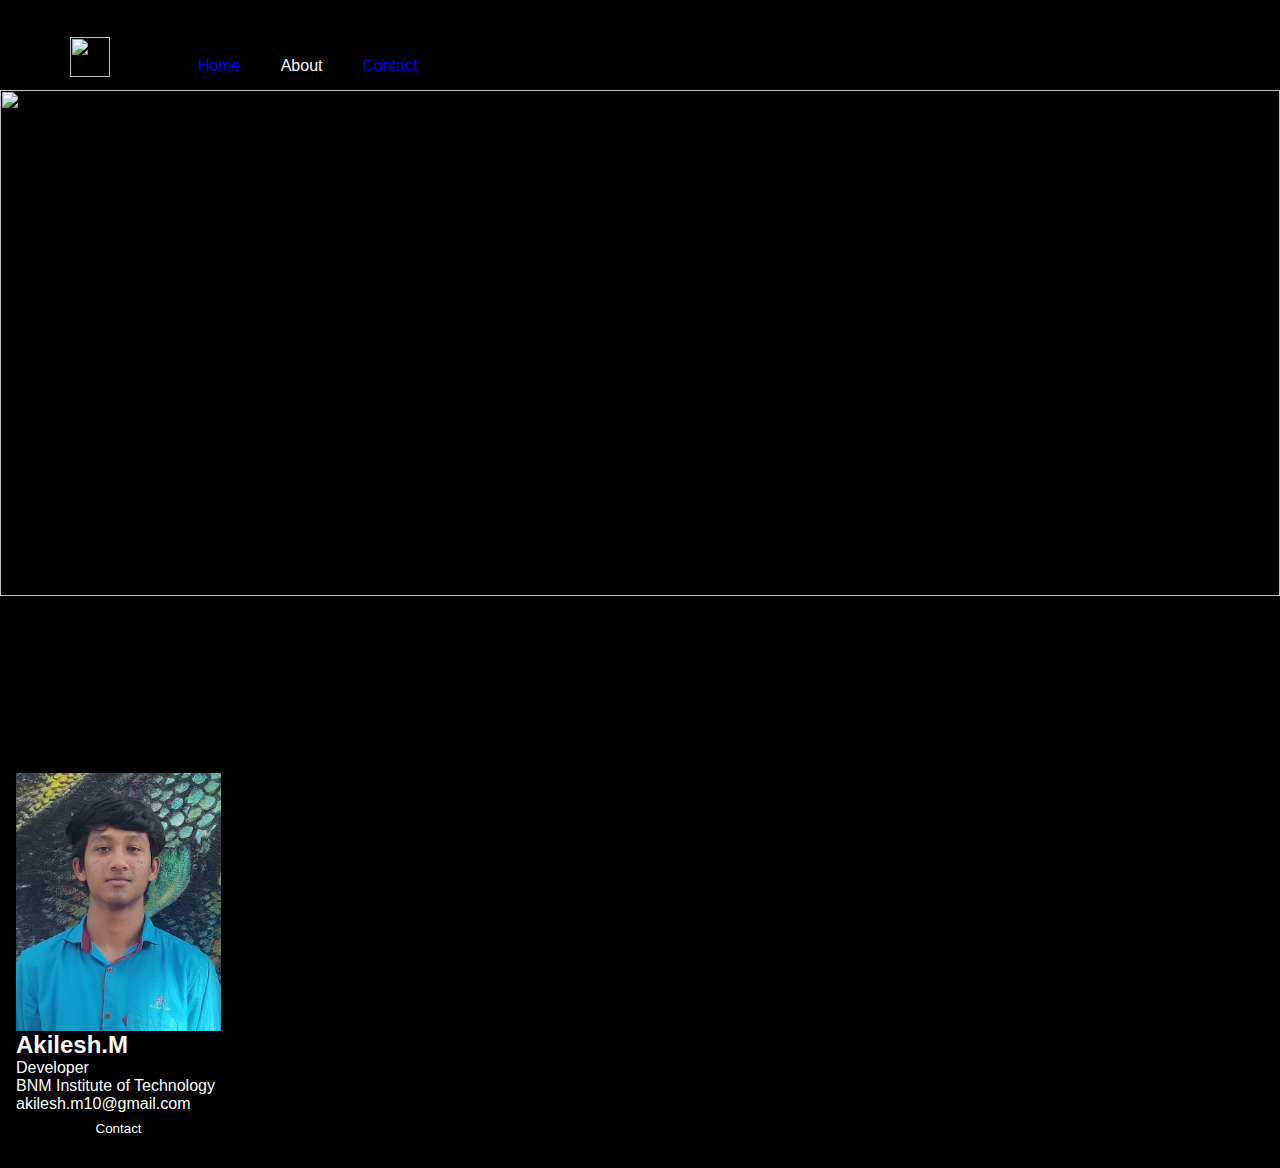
==== about.html @ 7f3fca77 "first commit" ====
<html>
<head>
<meta name="viewport" content="width=device-width, initial-scale=1">
<style>
*{

	margin:0;
	padding:0;
	font-family: sans-serif;
}
body{
	background-color: #000000;
	   
}

.column {
  float: left;
  width: 33.3%;
  margin-bottom: 16px;
  padding: 0 8px;
  align-self: center;
}

.card {
  margin: 8px;

}

.about-section {
  padding: 50px;
  text-align: center;
  background-color: #474e5d;
  color: white;
}

.container{
	width: 100%;
	height: 100%;
	background-repeat: no-repeat;
	height: 100%;
  background-position: center;
  background-repeat: no-repeat;
  background-size: cover;

}

.container::after, .row::after {
  content: "";
  clear: both;
  display: table;
}

.title {
  color: grey;
}

.button {
  border: none;
  outline: 0;
  display: inline-block;
  padding: 8px;
  color: white;
  background-color: #000;
  text-align: center;
  cursor: pointer;
  width: 100%;
}.menu{
	background: #000000;
	height: 90px;
}
.menu ul{
	display: inline-flex;
	margin: 50px;
	

}
.menu ul li{
	list-style: none;
	margin: 0 20px;
	color: #b2b1b1;
	cursor: pointer;
	align-content: center;



}
 
  a:link {
    text-decoration: none;
}
a:hover {
    text-decoration: #ff0000;
}

a:active {
    text-decoration: #ffffff;
}
.logo img{
  width: 40px;
  margin-top: -13px;
  margin-right: 48px;
}

.active{
	color: #ffffff !important;

}
.button:hover {
  background-color: #555;
}
.banner{
	width: 80%;
	height: 70%;
	top: 25%;
	left: 130px;
	position: absolute;
	color: #fff;

}
.app-text
{
	width: 50%;
	float: left;

}
.app-text h1 h2 h3{
	font-size: 43px;
	width: 640px;
	position: relative;
	margin-left: 40px;
}
.app-text p{
	font-size: 15px;
	width: 650px;
	line-height: 25px;
	margin: 30px 0 30px 40px;
	color: #ffffff;
}
.image{
	  display: block;
  margin-left: auto;
  margin-right: auto;
  width: 100%;
  height: 75%;
}

@media screen and (max-width: 650px) {
  .column {
    width: 100%;
    display: block;
  }
}
</style>
</head>
<body>
<div class="container">
	<div class="menu">
		<ul>
			<li class="logo"><img src="https://www.mercedes-benz.com/etc/designs/brandhub/frontend/static-assets/header/logo.svg"></li>
			<li ><a href="index.html">Home</a> </li>
		 	<li class="active">About </a></li>
			<li><a href="contact.html">Contact </a></li>
		</ul>
	</div>
	<div>
		<img class="image" src="https://www.mercedes-benz.com/en/vehicles/passenger-cars/mercedes-benz-concept-cars/vision-avtr/_jcr_content/root/slider_833502777/sliderchilditems/slideritem_141033694_341372895/image/MQ7-0-image-20200107144029/14-mercedes-benz-vehicles-concept-cars-vision-avtr-3400x1440.jpeg">

	</div>
	

<div class="row">
  <div class="column">
    <div class="card">
      <img src="aki.jpg" alt="Jane" style="width:50%">
      <div class="container1"style="width:50%" >
        <h2 style="color: #ffffff">Akilesh.M</h2>
        <p style="color: #ffffff">Developer</p>
        <p style="color: #ffffff">BNM Institute of Technology</p>
        <p style="color: #ffffff">akilesh.m10@gmail.com</p>
        <p><button class="button">Contact</button></p>
      </div>
    </div>
  </div>
 
</div>

</body>
</html>
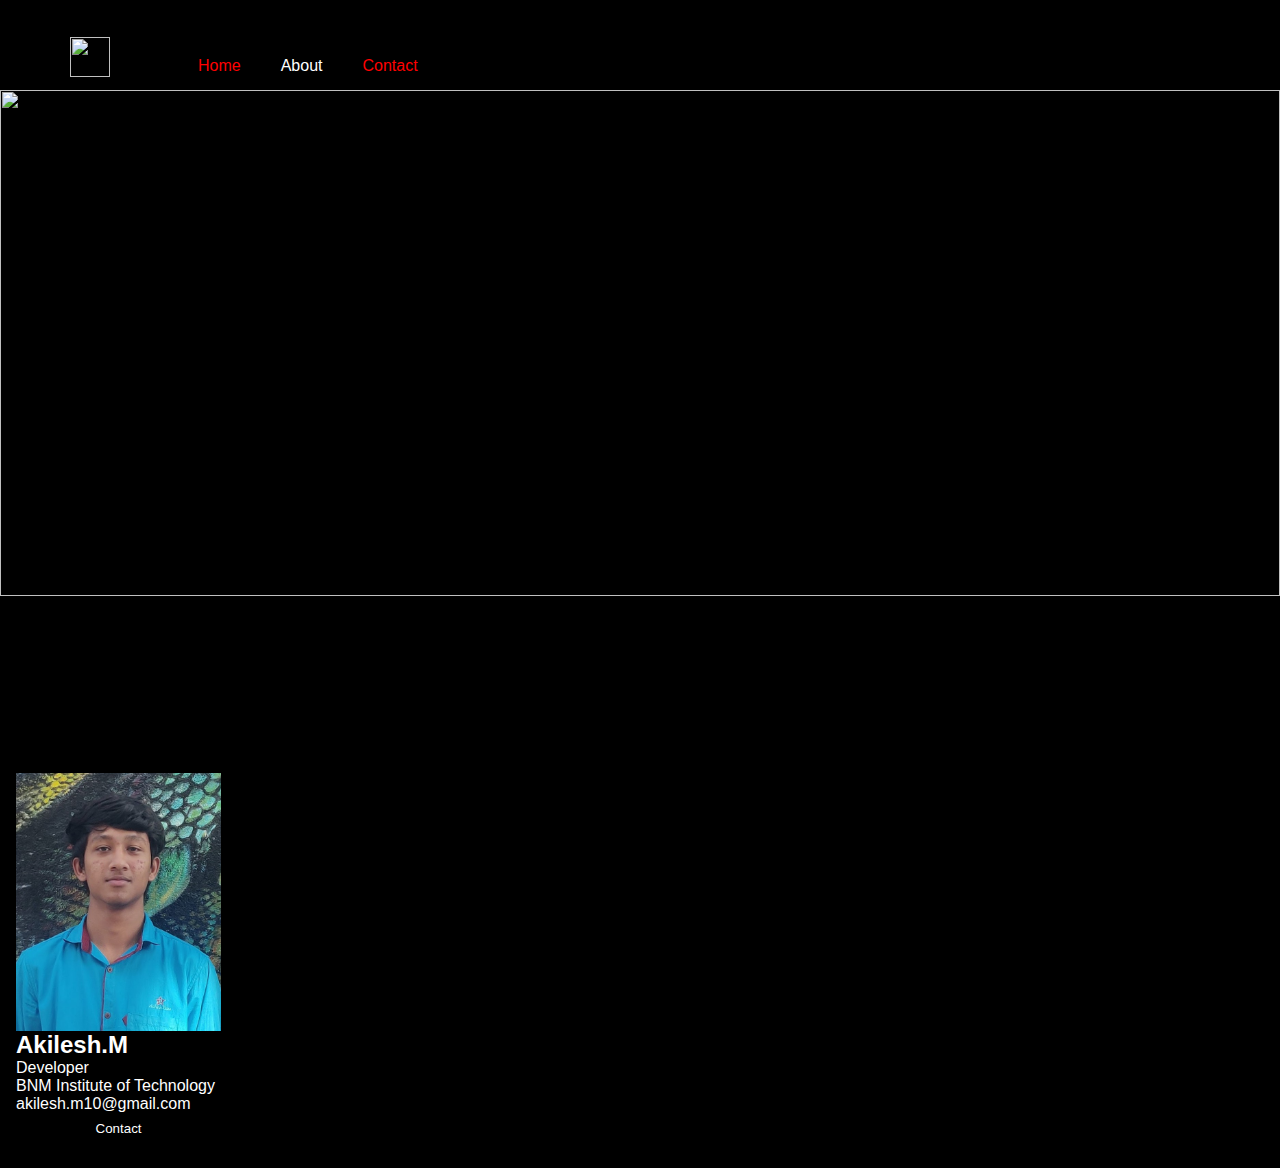
==== commit 8adc92ea: "Update about.html" ====
--- a/about.html
+++ b/about.html
@@ -85,8 +85,9 @@
 
 }
  
-  a:link {
-    text-decoration: none;
+ a:link {
+     color: #ff0000;
+    text-decoration: white;
 }
 a:hover {
     text-decoration: #ff0000;
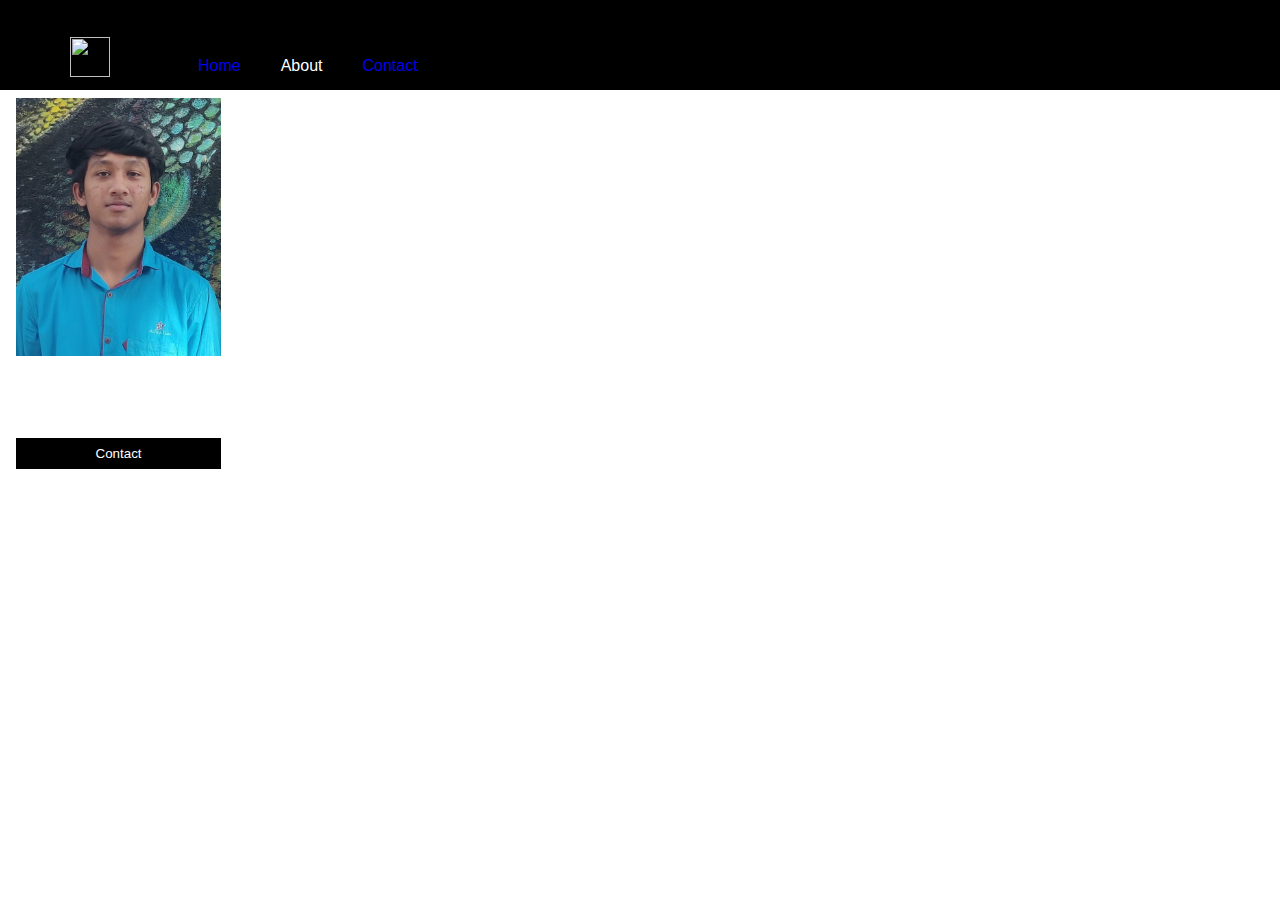
==== commit d6661e51: "Update about.html" ====
--- a/about.html
+++ b/about.html
@@ -9,9 +9,11 @@
 	font-family: sans-serif;
 }
 body{
-	background-color: #000000;
-	   
-}
+	background-image: url('https://www.mercedes-benz.com/en/vehicles/passenger-cars/mercedes-benz-concept-cars/vision-avtr/_jcr_content/root/slider_833502777/sliderchilditems/slideritem_141033694_341372895/image/MQ7-0-image-20200107144029/14-mercedes-benz-vehicles-concept-cars-vision-avtr-3400x1440.jpeg');
+	background-position: center;
+  background-repeat: no-repeat;
+  background-size: cover;
+  }
 
 .column {
   float: left;
@@ -85,9 +87,8 @@
 
 }
  
- a:link {
-     color: #ff0000;
-    text-decoration: white;
+  a:link {
+    text-decoration: none;
 }
 a:hover {
     text-decoration: #ff0000;
@@ -137,13 +138,7 @@
 	margin: 30px 0 30px 40px;
 	color: #ffffff;
 }
-.image{
-	  display: block;
-  margin-left: auto;
-  margin-right: auto;
-  width: 100%;
-  height: 75%;
-}
+
 
 @media screen and (max-width: 650px) {
   .column {
@@ -162,12 +157,7 @@
 		 	<li class="active">About </a></li>
 			<li><a href="contact.html">Contact </a></li>
 		</ul>
-	</div>
-	<div>
-		<img class="image" src="https://www.mercedes-benz.com/en/vehicles/passenger-cars/mercedes-benz-concept-cars/vision-avtr/_jcr_content/root/slider_833502777/sliderchilditems/slideritem_141033694_341372895/image/MQ7-0-image-20200107144029/14-mercedes-benz-vehicles-concept-cars-vision-avtr-3400x1440.jpeg">
-
-	</div>
-	
+	</div>	
 
 <div class="row">
   <div class="column">
